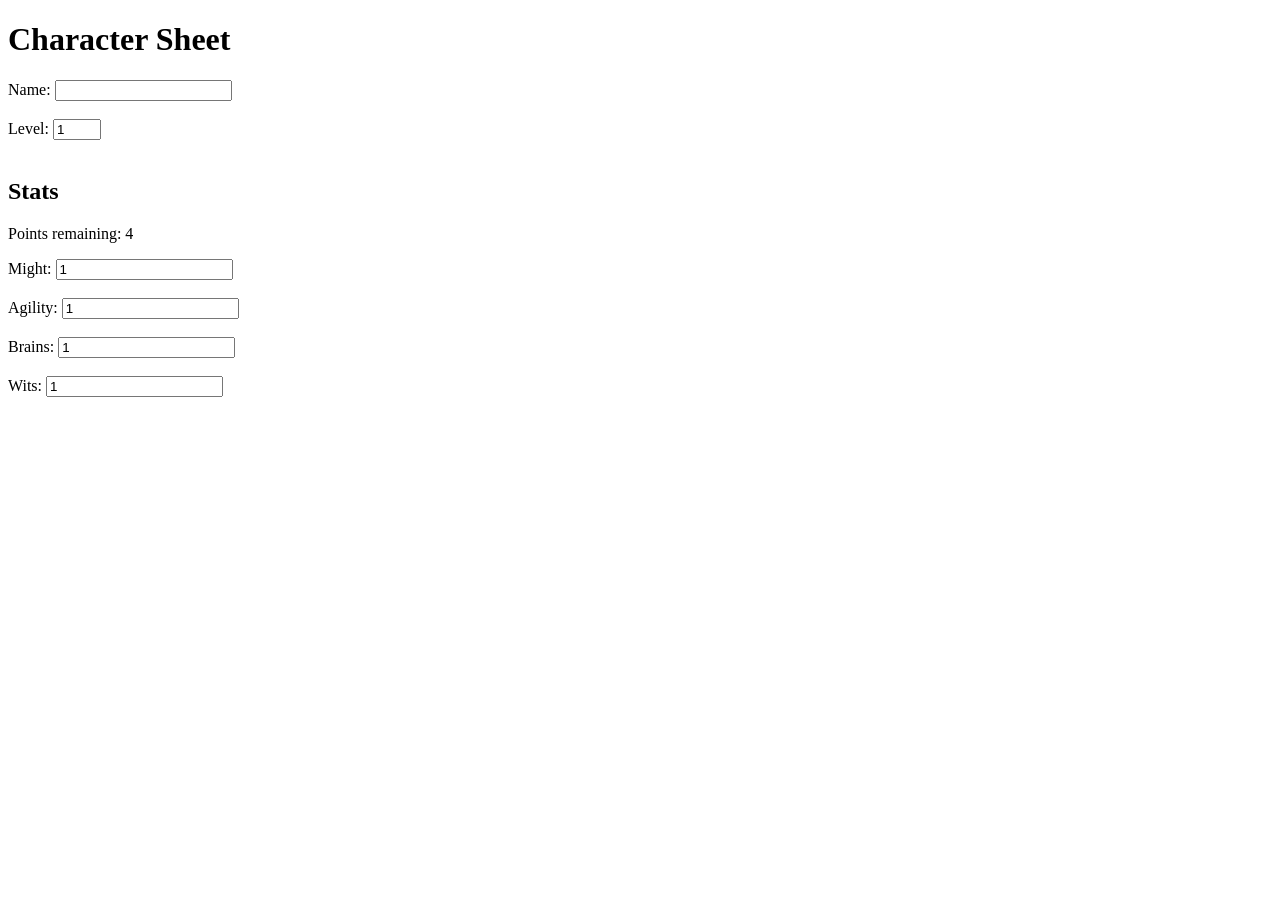
==== index.html @ cec73858 "Changing locations" ====
<!DOCTYPE html>
<html lang = en>
  <head>
    <meta charset="UTF-8">
    <title>Character Sheet</title>
  </head>
  <body>
    <h1>Character Sheet</h1>

    <!-- Character Info -->
    <label for="charName">Name:</label>
    <input type="text" id="charName" name="charName"><br><br>

    <label for="level">Level:</label>
    <input type="number" id="level" name="level" value="1" min="1" max="10" onchange="validateStats()"><br><br>

    <!-- Stats -->
    <h2>Stats</h2>
    <p id="points-remaining">Points remaining: 4</p>


    <label for="might">Might:</label>
    <input type="number" id="might" name="might" value="1" min="1" onchange="validateStats()"><br><br>

    <label for="agility">Agility:</label>
    <input type="number" id="agility" name="agility" value="1" min="1" onchange="validateStats()"><br><br>

    <label for="brains">Brains:</label>
    <input type="number" id="brains" name="brains" value="1" min="1" onchange="validateStats()"><br><br>

    <label for="wits">Wits:</label>
    <input type="number" id="wits" name="wits" value="1" min="1" onchange="validateStats()"><br><br>
    <script src="script.js"></script>
  </body>
</html>
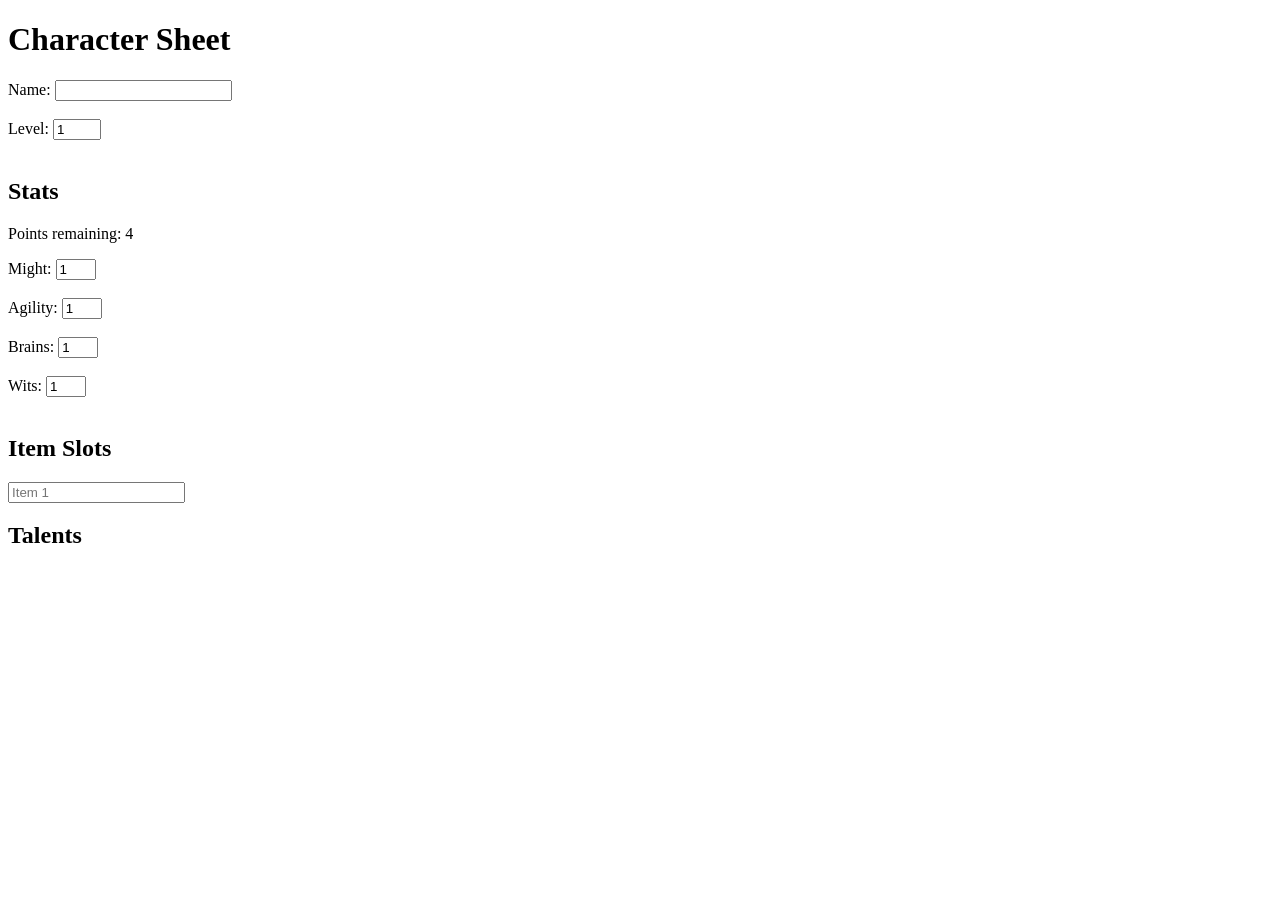
==== commit 856ea364: "Code Updates" ====
--- a/index.html
+++ b/index.html
@@ -12,7 +12,7 @@
     <input type="text" id="charName" name="charName"><br><br>
 
     <label for="level">Level:</label>
-    <input type="number" id="level" name="level" value="1" min="1" max="10" onchange="validateStats()"><br><br>
+    <input type="number" id="level" name="level" value="1" min="1" max="10" onchange="validateStats(); updateTalents();"><br><br>
 
     <!-- Stats -->
     <h2>Stats</h2>
@@ -20,7 +20,7 @@
 
 
     <label for="might">Might:</label>
-    <input type="number" id="might" name="might" value="1" min="1" onchange="validateStats()"><br><br>
+    <input type="number" id="might" name="might" value="1" min="1" onchange="validateStats(); updateItemSlots();"><br><br>
 
     <label for="agility">Agility:</label>
     <input type="number" id="agility" name="agility" value="1" min="1" onchange="validateStats()"><br><br>
@@ -31,5 +31,11 @@
     <label for="wits">Wits:</label>
     <input type="number" id="wits" name="wits" value="1" min="1" onchange="validateStats()"><br><br>
     <script src="script.js"></script>
+    
+    <h2>Item Slots</h2>
+    <div id="item-slots"></div>
+    
+        <h2>Talents</h2>
+    <div id="talent-slots"></div>
   </body>
 </html>
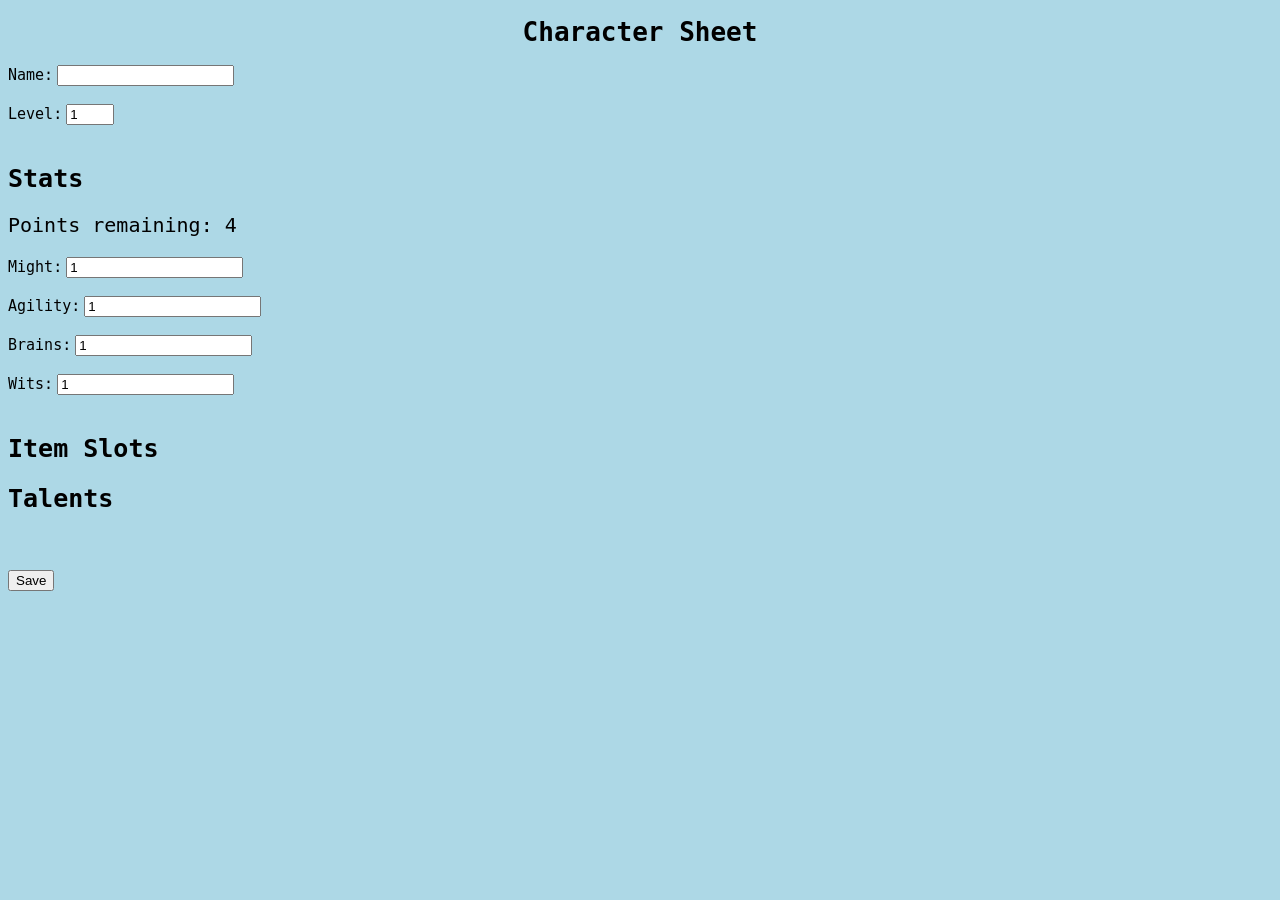
==== commit 992cc2ff: "Changes" ====
--- a/index.html
+++ b/index.html
@@ -3,6 +3,7 @@
   <head>
     <meta charset="UTF-8">
     <title>Character Sheet</title>
+    <link rel="stylesheet" href="style.css">
   </head>
   <body>
     <h1>Character Sheet</h1>
@@ -35,7 +36,11 @@
     <h2>Item Slots</h2>
     <div id="item-slots"></div>
     
-        <h2>Talents</h2>
-    <div id="talent-slots"></div>
+    <h2>Talents</h2>
+    <div id="talents"></div>
+    <br><br>
+    
+    <input type="button" onclick="backup()" value="Save">
+
   </body>
 </html>
--- a/style.css
+++ b/style.css
@@ -0,0 +1,25 @@
+body {
+  background-color: lightblue;
+}
+
+h1 {
+  color: black;
+  font-family: monospace;
+  text-align: center;
+}
+
+h2 {
+    color: black;
+    font-family: monospace;
+    font-size: 25px;
+}
+
+p {
+  font-family: monospace;
+  font-size: 20px;
+}
+
+label {
+    font-family: monospace;
+    font-size: 15px;
+}
